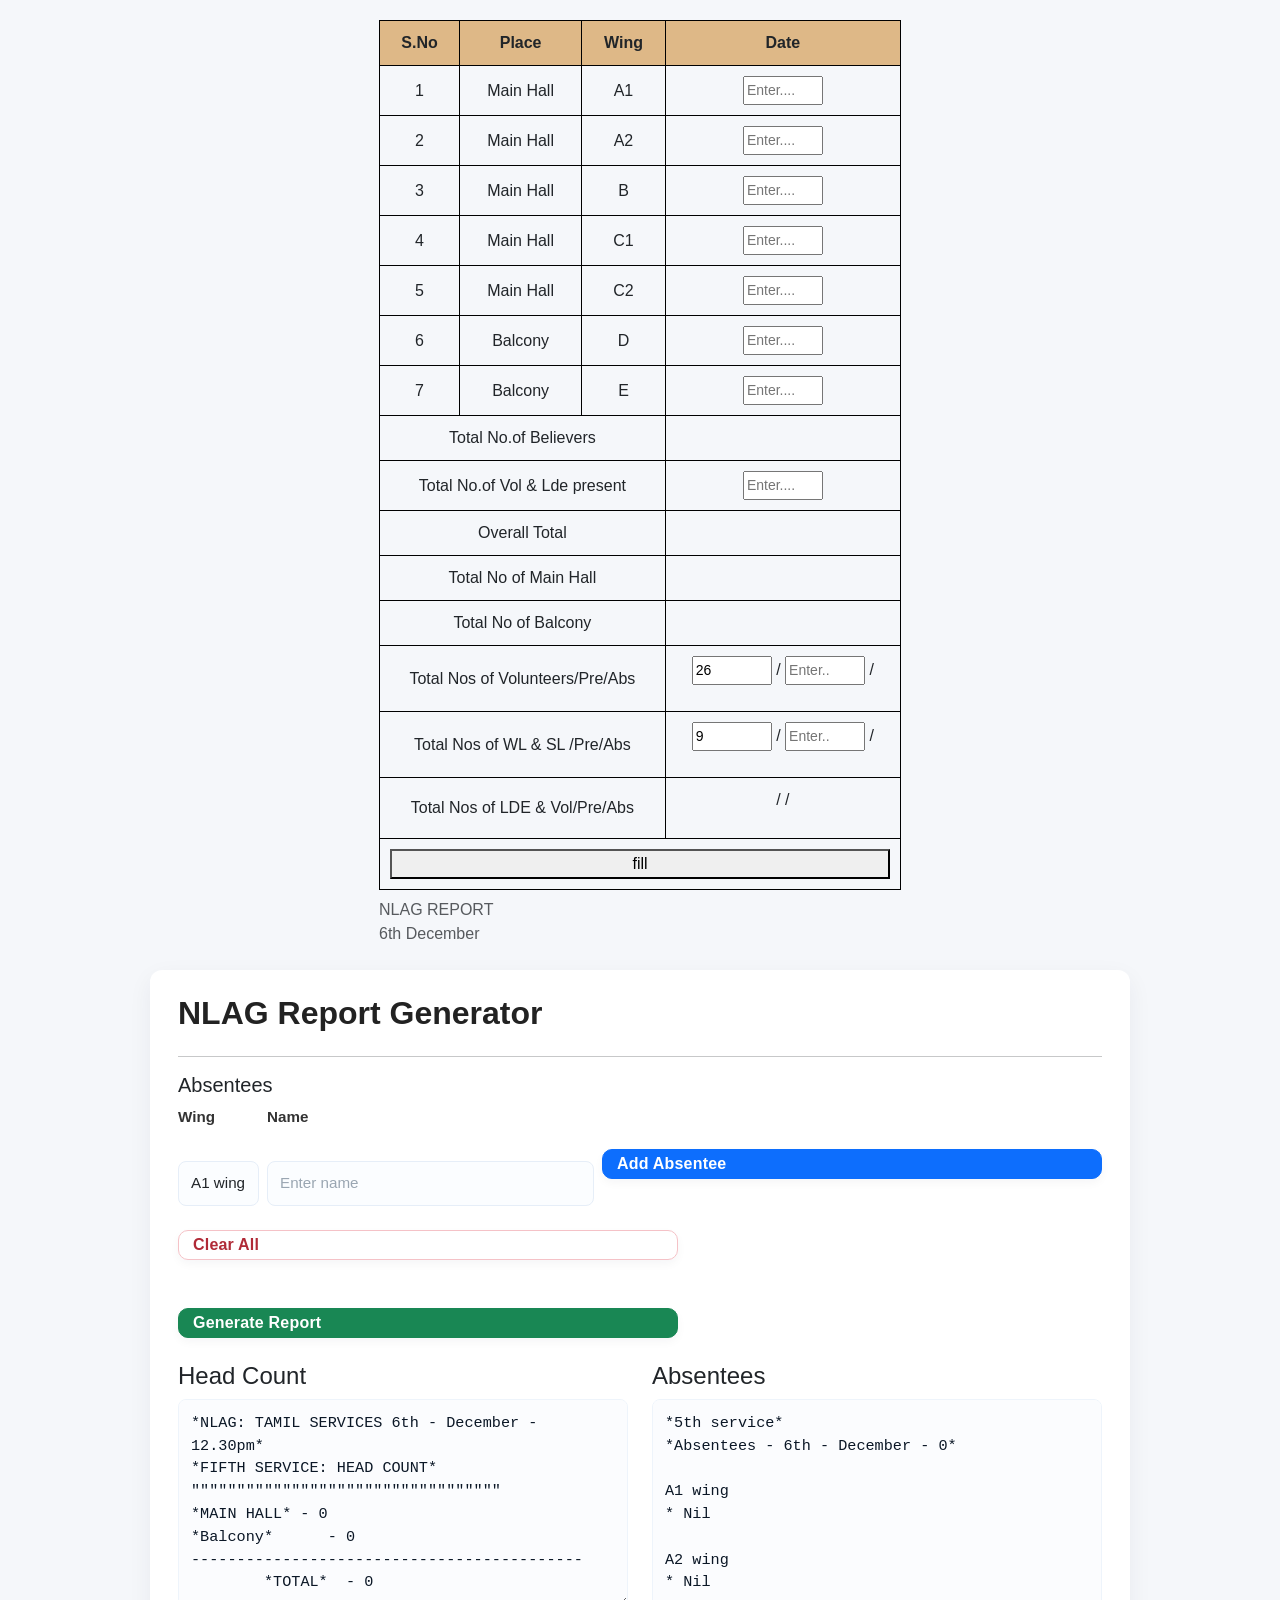
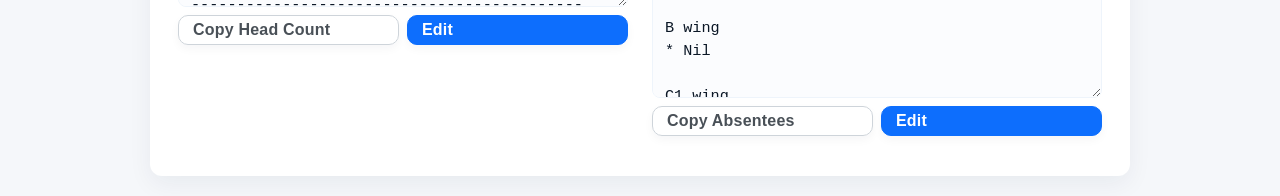
==== index.html @ c758e096 "Add files via upload" ====
<!DOCTYPE html>
<html>
  <head>
    <title>nlag calculator</title>
    <link rel="stylesheet" href="style.css" />
    <link href="https://cdn.jsdelivr.net/npm/bootstrap@5.3.8/dist/css/bootstrap.min.css" rel="stylesheet" integrity="sha384-sRIl4kxILFvY47J16cr9ZwB07vP4J8+LH7qKQnuqkuIAvNWLzeN8tE5YBujZqJLB" crossorigin="anonymous">
  </head>
  <body>
    <center>
      <table style="text-align: center; border: 1px solid black;">
        <caption>
          NLAG REPORT
          <p id="dat"></p>
        </caption>
        <tr style="background-color: burlywood; border: 1px solid black;">
          <th style="border: 1px solid black;">S.No</th>
          <th style="border: 1px solid black;">Place</th>
          <th style="border: 1px solid black;">Wing</th>
          <th style="border: 1px solid black;">Date</th>
        </tr>
        <tr style="border: 1px solid black;">
          <td style="border: 1px solid black;">1</td>
          <td style="border: 1px solid black;">Main Hall</td>
          <td style="border: 1px solid black;">A1</td>
          <td style="border: 1px solid black;"><input type="number" id="A1" placeholder="Enter...." /></td>
        </tr>
        <tr style="border: 1px solid black;">
          <td style="border: 1px solid black;">2</td>
          <td style="border: 1px solid black;">Main Hall</td>
          <td style="border: 1px solid black;">A2</td>
          <td style="border: 1px solid black;"><input type="number" id="A2" placeholder="Enter...." /></td>
        </tr>
        <tr style="border: 1px solid black;">
          <td style="border: 1px solid black;">3</td>
          <td style="border: 1px solid black;">Main Hall</td>
          <td style="border: 1px solid black;">B</td>
          <td style="border: 1px solid black;"><input type="number" id="B" placeholder="Enter...." /></td>
        </tr>
        <tr style="border: 1px solid black;">
          <td style="border: 1px solid black;">4</td>
          <td style="border: 1px solid black;">Main Hall</td>
          <td style="border: 1px solid black;">C1</td>
          <td style="border: 1px solid black;"><input type="number" id="C1" placeholder="Enter...." /></td>
        </tr>
        <tr style="border: 1px solid black;">
          <td style="border: 1px solid black;">5</td>
          <td style="border: 1px solid black;">Main Hall</td>
          <td style="border: 1px solid black;">C2</td>
          <td style="border: 1px solid black;"><input type="number" id="C2" placeholder="Enter...." /></td>
        </tr>
        <tr style="border: 1px solid black;">
          <td style="border: 1px solid black;">6</td>
          <td style="border: 1px solid black;">Balcony</td>
          <td style="border: 1px solid black;">D</td>
          <td style="border: 1px solid black;"><input type="number" id="D" placeholder="Enter...." /></td>
        </tr>
        <tr style="border: 1px solid black;">
          <td style="border: 1px solid black;">7</td>
          <td style="border: 1px solid black;">Balcony</td>
          <td style="border: 1px solid black;">E</td>
          <td style="border: 1px solid black;"><input type="number" id="E" placeholder="Enter...." /></td>
        </tr>
        <tr style="border: 1px solid black;">
          <td colspan="3" style="border: 1px solid black;">Total No.of Believers</td>
          <td><p id="nob"></p></td>
        </tr>
        <tr style="border: 1px solid black;">
          <td colspan="3" style="border: 1px solid black;">Total No.of Vol & Lde present</td>
          <td><input type="number" id="V" placeholder="Enter...." /></td>
        </tr>
        <tr style="border: 1px solid black;">
          <td colspan="3" style="border: 1px solid black;">Overall Total</td>
          <td><p id="ot"></p></td>
        </tr>
        <tr style="border: 1px solid black;">
          <td colspan="3" style="border: 1px solid black; ">Total No of Main Hall</td>
          <td><p id="mh"></p></td>
        </tr>
        <tr style="border: 1px solid black;">
          <td colspan="3" style="border: 1px solid black;">Total No of Balcony</td>
          <td><p id="fv"></p></td>
        </tr>
        <tr style="border: 1px solid black;">
          <td colspan="3" style="border: 1px solid black;">Total Nos of Volunteers/Pre/Abs</td>
          <td>
            <p>
              <input type="number" id="TV1" placeholder="Enter.." /> /
              <input type="number" id="vol" placeholder="Enter.." />
              /
              <span id="vab"></span>
            </p>
          </td>
        </tr>
        <tr style="border: 1px solid black;">
          <td colspan="3" style="border: 1px solid black;">Total Nos of WL & SL /Pre/Abs</td>
          <td>
            <p>
              <input type="number" id="TV2" placeholder="Enter.." /> /
              <input type="number" id="ls" placeholder="Enter.." /> /
              <span id="lsab"></span>
            </p>
          </td>
        </tr>
        <tr style="border: 1px solid black;">
          <td colspan="3" style="border: 1px solid black;">Total Nos of LDE & Vol/Pre/Abs</td>
          <td>
            <p>
              <span id="TV12"></span> / <span id="tav"></span> /
              <span id="tlav"></span>
            </p>
          </td>
        </tr>
        <tr>
          <td colspan="4"><button onclick="fill()">fill</button></td>
        </tr>
      </table>
    </center>
    <script src="script.js"></script>
    <script src="https://cdn.jsdelivr.net/npm/bootstrap@5.3.8/dist/js/bootstrap.bundle.min.js" integrity="sha384-FKyoEForCGlyvwx9Hj09JcYn3nv7wiPVlz7YYwJrWVcXK/BmnVDxM+D2scQbITxI" crossorigin="anonymous"></script>
  </body>
</html>




<!DOCTYPE html>
<html lang="en">
<head>
  <meta charset="UTF-8" />
  <meta name="viewport" content="width=device-width, initial-scale=1" />
  <title>NLAG Report Generator</title>

  <!-- Bootstrap CSS -->
  <link href="https://cdn.jsdelivr.net/npm/bootstrap@5.3.2/dist/css/bootstrap.min.css" rel="stylesheet" crossorigin="anonymous">

  <style>
    :root{
      --bg:#f5f7fa;
      --card:#ffffff;
      --muted:#6c757d;
      --accent:#0d6efd;
      --input-bg: #fbfdff;
      --input-border: #e6eef8;
      --btn-radius: 10px;
    }

    /* page layout */
    body {
      font-family: Inter, Arial, sans-serif;
      background: var(--bg);
      margin: 0;
      padding: 20px;
      -webkit-font-smoothing:antialiased;
      -moz-osx-font-smoothing:grayscale;
    }

    /* container card */
    .container.py-4 {
      max-width: 980px;
      margin: 0 auto;
      background: var(--card);
      border-radius: 12px;
      padding: 28px;
      box-shadow: 0 8px 24px rgba(20,30,60,0.06);
    }

    h2 {
      font-weight: 600;
      margin-bottom: 0.5rem;
      color: #222;
    }

    label.form-label {
      font-weight: 600;
      color: #333;
      font-size: 0.95rem;
    }

    /* form controls */
    input.form-control,
    select.form-select,
    textarea.form-control {
      border-radius: 8px;
      border: 1px solid var(--input-border);
      background: var(--input-bg);
      padding: 10px 12px;
      transition: box-shadow 160ms ease, border-color 160ms ease, transform 120ms ease;
      font-size: 0.95rem;
    }

    /* improved input focus + placeholder */
    input.form-control::placeholder,
    textarea.form-control::placeholder {
      color: #9aa6b2;
    }

    input.form-control:focus,
    select.form-select:focus,
    textarea.form-control:focus {
      box-shadow: 0 6px 18px rgba(13,110,253,0.08);
      border-color: var(--accent);
      outline: none;
      transform: translateY(-1px);
    }

    /* remove number input spinner on Windows/Chrome (optional) */
    input[type=number]::-webkit-outer-spin-button,
    input[type=number]::-webkit-inner-spin-button {
      -webkit-appearance: none;
      margin: 0;
    }
    input[type=number] {
      -moz-appearance: textfield;
    }

    /* buttons */
    .btn {
      border-radius: var(--btn-radius);
      padding: 8px 14px;
      font-weight: 600;
      letter-spacing: 0.2px;
      transition: transform 120ms ease, box-shadow 120ms ease, background-color 120ms ease;
      box-shadow: 0 4px 10px rgba(15,23,42,0.04);
      display: inline-flex;
      align-items: center;
      gap: 8px;
    }

    .btn:active { transform: translateY(1px) scale(0.998); }
    .btn:focus {
      outline: none;
      box-shadow: 0 8px 20px rgba(13,110,253,0.12);
    }

    .btn-primary {
      background-color: var(--accent);
      border-color: var(--accent);
      color: #fff;
    }
    .btn-primary:hover { background-color: #0b5ed7; border-color: #0b5ed7; }

    .btn-success {
      background-color: #198754;
      border-color: #198754;
      color: #fff;
    }
    .btn-success:hover { background-color: #157347; border-color: #157347; }

    .btn-outline-secondary {
      background: transparent;
      border: 1px solid #ced4da;
      color: #495057;
    }
    .btn-outline-secondary:hover {
      background: rgba(0,0,0,0.03);
      border-color: #bfc9d6;
    }

    .btn-outline-danger {
      background: transparent;
      border: 1px solid #f5c2c7;
      color: #b02a37;
    }
    .btn-outline-danger:hover {
      background: rgba(176,42,55,0.06);
    }

    .btn:disabled,
    .btn[disabled] {
      opacity: 0.6;
      pointer-events: none;
      transform: none;
      box-shadow: none;
    }

    /* report textareas use monospace and preserve whitespace */
    #headArea,
    #absArea {
      font-family: ui-monospace, SFMono-Regular, Menlo, Monaco, "Roboto Mono", monospace;
      font-size: 0.95rem;
      background: #fbfcfe;
      color: #0b1726;
      white-space: pre-wrap;
      word-break: break-word;
      border: 1px solid #eef4fb;
      padding: 12px;
      resize: vertical;
    }

    #headArea { min-height: 150px; }
    #absArea  { min-height: 240px; }

    /* copy buttons */
    .btn-outline-secondary {
      min-width: 150px;
    }
    .col-lg-6 .mt-2 { display:flex; gap:8px; align-items:center; }

    .small-muted {
      color: var(--muted);
      font-size: 0.85rem;
    }

    /* responsive tweaks */
    @media (max-width: 576px) {
      .container.py-4 { padding: 18px; border-radius: 8px; }
      .btn-outline-secondary { width: 100%; }
      #headArea, #absArea { min-height: 120px; }
    }
  </style>
</head>
<body>
  <div class="container py-4">
    <h2 class="mb-4">NLAG Report Generator</h2>

    

    <hr class="my-3">

    <h5 class="mt-3">Absentees</h5>
    <div class="row g-2 align-items-center">
      <div class="col-auto">
        <label for="wing" class="form-label">Wing</label>
        <br><br>
        <select id="wing" class="form-select">
          <option value="A1 wing">A1 wing</option>
          <option value="A2 wing">A2 wing</option>
          <option value="B wing">B wing</option>
          <option value="C1 wing">C1 wing</option>
          <option value="C2 wing">C2 wing</option>
          <option value="D wing">D wing</option>
          <option value="E wing">E wing</option>
        </select>
      </div>
      <br>

      <div class="col">
        <label for="nameInput" class="form-label">Name</label><br><br>
        <!-- added list attribute and datalist below -->
        <input type="text" id="nameInput" class="form-control" placeholder="Enter name" list="nameList" autocomplete="off" />
        <datalist id="nameList"></datalist>
      </div>
      <br>
      <br>

      <div class="col-auto d-flex gap-2">
        <button class="btn btn-primary mt-3" onclick="addAbsentee()">Add Absentee</button>
      </div>
      <br>
      <br>
      <div class="col-auto d-flex gap-2">
        <button class="btn btn-outline-danger mt-3" onclick="clearAbsentees()">Clear All</button>
      </div>
    </div>
    <br>

    <div class="mt-4">
      <button class="btn btn-success" onclick="generateReport()">Generate Report</button>
    </div>

    <!-- Split report into two sections with copy buttons -->
    <div class="row mt-4">
      <div class="col-lg-6 mb-3">
        <h4>Head Count</h4>
        <textarea id="headArea" readonly class="form-control" rows="8"></textarea>
        <div class="mt-2 d-flex gap-2">
          <button id="copyHeadBtn" class="btn btn-outline-secondary" onclick="copyHeadCount()">Copy Head Count</button>
          <button id="editHeadBtn" class="btn btn-primary" onclick="toggleEditHead()">Edit</button>
        </div>
      </div>

      <div class="col-lg-6 mb-3">
        <h4>Absentees</h4>
        <textarea id="absArea" readonly class="form-control" rows="12"></textarea>
        <div class="mt-2 d-flex gap-2">
          <button id="copyAbsBtn" class="btn btn-outline-secondary" onclick="copyAbsentees()">Copy Absentees</button>
          <button id="editAbsBtn" class="btn btn-primary" onclick="toggleEditAbs()">Edit</button>
        </div>
      </div>
    </div>
  </div>

  <script>
    // ---------------- Name Autocomplete + Persistence ----------------
    // default names you provided (stored uppercase for consistency)
    const DEFAULT_NAMES = [
      "HARI","PANDIYARASI","CHITRA","PREM","VINOK","BHASKAR","JEEVITHA","BENEDICT",
      "ELIZABETH","MALAR","POONKODI","MANJU","PRASANA","SELVI","AMUTHA","ESTHER A",
      "SANGEETHA","JENNIFER","JAMUNA","DANIAL","RUTHSELVI","AMUL","CHINNA PONNU",
      "DIVYA","VEDHA","RADHIKA","REBECCA","ESTHER S","BABU","JAMES",
      "PARTHASARATHI","JOEL","SASILEO","PRAKASH"
    ];

    const NAME_KEY = "savedNames"; // localStorage key

    function initializeNames() {
      const stored = JSON.parse(localStorage.getItem(NAME_KEY));
      if (!stored || !Array.isArray(stored) || stored.length === 0) {
        localStorage.setItem(NAME_KEY, JSON.stringify(DEFAULT_NAMES.slice()));
      }
    }

    function loadNames() {
      const names = JSON.parse(localStorage.getItem(NAME_KEY)) || [];
      names.sort((a,b) => a.localeCompare(b)); // alphabetical
      const datalist = document.getElementById("nameList");
      datalist.innerHTML = "";
      names.forEach(name => {
        const option = document.createElement("option");
        option.value = name;
        datalist.appendChild(option);
      });
    }

    // Save a name in uppercase, avoid case-insensitive duplicates
    function saveName(rawName) {
      if (!rawName) return;
      const name = rawName.trim().toUpperCase();
      if (!name) return;

      let names = JSON.parse(localStorage.getItem(NAME_KEY)) || [];
      // case-insensitive check (we store as uppercase so simple check)
      const exists = names.some(n => n.toUpperCase() === name);
      if (!exists) {
        names.push(name);
        localStorage.setItem(NAME_KEY, JSON.stringify(names));
      }
    }

    // optional: keep input uppercase while typing (good UX for case-insensitive system)
    document.addEventListener("input", function(e) {
      if (e.target && e.target.id === "nameInput") {
        const start = e.target.selectionStart;
        const end = e.target.selectionEnd;
        e.target.value = e.target.value.toUpperCase();
        // try to preserve caret
        e.target.selectionStart = start;
        e.target.selectionEnd = end;
      }
    });

    // populate names on focus too (so suggestions show)
    document.addEventListener("focusin", function(e) {
      if (e.target && e.target.id === "nameInput") loadNames();
    });

    // ---------------- IndexedDB Setup ----------------
    let db;
    const request = indexedDB.open("NLAG_DB", 1);
    request.onupgradeneeded = function(event) {
      db = event.target.result;
      if (!db.objectStoreNames.contains("absentees")) {
        db.createObjectStore("absentees", { keyPath: "id", autoIncrement: true });
      }
    };
    request.onsuccess = function(event) { db = event.target.result; generateReport(); };
    request.onerror = function() { alert("Error opening IndexedDB"); };

    // ---------------- Date helper ----------------
    function ordinal(n) {
      const k = n % 100;
      if (k >= 11 && k <= 13) return n + 'th';
      switch (n % 10) {
        case 1: return n + 'st';
        case 2: return n + 'nd';
        case 3: return n + 'rd';
        default: return n + 'th';
      }
    }
    function todayDateStr() {
      const now = new Date();
      const monthNames = ["January","February","March","April","May","June","July","August","September","October","November","December"];
      return `${ordinal(now.getDate())} - ${monthNames[now.getMonth()]}`;
    }

    // ---------------- Add Absentee ----------------
    function addAbsentee() {
      const wing = document.getElementById("wing").value;
      const rawName = document.getElementById("nameInput").value.trim();
      if (!rawName) return alert("Enter a name!");

      const name = rawName.toUpperCase(); // normalize to uppercase
      // save to the names list (case-insensitive)
      saveName(name);

      const tx = db.transaction("absentees", "readwrite");
      const store = tx.objectStore("absentees");
      store.add({ wing: wing, name: name });
      tx.oncomplete = () => {
        alert("Absentee added!");
        document.getElementById("nameInput").value = "";
        loadNames(); // refresh datalist
        generateReport();
      };
      tx.onerror = () => { alert("Failed to add absentee"); };
    }

    // ---------------- Clear Absentees ----------------
    function clearAbsentees() {
      const tx = db.transaction("absentees", "readwrite");
      const store = tx.objectStore("absentees");
      store.clear();
      tx.oncomplete = () => { alert("All absentees cleared!"); generateReport(); };
      tx.onerror = () => { alert("Failed to clear"); };
    }

    // ---------------- Copy helpers ----------------
    function fallbackCopy(text) {
      const ta = document.createElement('textarea');
      ta.value = text;
      document.body.appendChild(ta);
      ta.select();
      try { document.execCommand('copy'); alert('Copied'); } catch (e) { alert('Copy failed'); }
      ta.remove();
    }
    function copyText(text) {
      if (!text) return alert('Nothing to copy');
      if (navigator.clipboard && navigator.clipboard.writeText) {
        navigator.clipboard.writeText(text).then(() => alert('Copied'), () => fallbackCopy(text));
      } else {
        fallbackCopy(text);
      }
    }
    function copyHeadCount() {
      const txt = document.getElementById('headArea').value;
      copyText(txt);
    }
    function copyAbsentees() {
      const txt = document.getElementById('absArea').value;
      copyText(txt);
    }

    // ---------------- Generate Report ----------------
    function generateReport(preMainHall, preBalcony) {
  const dateStr = todayDateStr();

  // ✅ use passed values OR fallback to localStorage
  let mainHall = 0;
  let balcony = 0;

  if (preMainHall !== undefined) {
    mainHall = parseInt(preMainHall) || 0;
  } else {
    mainHall = parseInt(localStorage.getItem('NLAG_mainHall')) || 0;
  }

  if (preBalcony !== undefined) {
    balcony = parseInt(preBalcony) || 0;
  } else {
    balcony = parseInt(localStorage.getItem('NLAG_balcony')) || 0;
  }

  const total = mainHall + balcony;

  // Fetch absentees
  const tx = db.transaction("absentees", "readonly");
  const store = tx.objectStore("absentees");
  const request = store.getAll();

  request.onsuccess = function() {
    const data = request.result || [];

    let grouped = {
      "A1 wing": [], "A2 wing": [], "B wing": [],
      "C1 wing": [], "C2 wing": [], "D wing": [], "E wing": []
    };

    data.forEach(item => {
      if (grouped[item.wing]) grouped[item.wing].push(item.name);
    });

    let totalAbs = data.length;

    const headText = [
      `*NLAG: TAMIL SERVICES ${dateStr} - 12.30pm*`,
      "*FIFTH SERVICE: HEAD COUNT*",
      "\"\"\"\"\"\"\"\"\"\"\"\"\"\"\"\"\"\"\"\"\"\"\"\"\"\"\"\"\"\"\"\"\"\"",
      `*MAIN HALL* - ${mainHall}`,
      `*Balcony*      - ${balcony}`,
      "-------------------------------------------",
      `        *TOTAL*  - ${total}`,
      "-------------------------------------------"
    ].join("\n");

    const sectionFor = (list) => {
      if (!list || list.length === 0) return "* Nil";
      return list.map(n => `* ${n}`).join("\n");
    };

    const absText = [
      "*5th service*",
      `*Absentees - ${dateStr} - ${totalAbs}*`,
      "",
      "A1 wing",
      sectionFor(grouped["A1 wing"]),
      "",
      "A2 wing",
      sectionFor(grouped["A2 wing"]),
      "",
      "B wing",
      sectionFor(grouped["B wing"]),
      "",
      "C1 wing",
      sectionFor(grouped["C1 wing"]),
      "",
      "C2 wing",
      sectionFor(grouped["C2 wing"]),
      "",
      "D wing",
      sectionFor(grouped["D wing"]),
      "",
      "E wing",
      sectionFor(grouped["E wing"]),
      "",
      `*Total absentees - ${totalAbs}`
    ].join("\n");

    if (!isEditingHead) document.getElementById("headArea").value = headText;
    if (!isEditingAbs) document.getElementById("absArea").value = absText;
  };
}

    // editing flags to avoid overwriting user edits while editing
    let isEditingHead = false;
    let isEditingAbs = false;

    function setEditingState(areaId, btnId, editing) {
      const area = document.getElementById(areaId);
      const btn = document.getElementById(btnId);
      area.readOnly = !editing ? true : false;
      area.classList.toggle('border-primary', editing);
      if (editing) {
        btn.textContent = 'Save';
        area.focus();
        // move caret to end
        area.selectionStart = area.selectionEnd = area.value.length;
      } else {
        btn.textContent = 'Edit';
      }
    }

    function toggleEditHead() {
      isEditingHead = !isEditingHead;
      setEditingState('headArea', 'editHeadBtn', isEditingHead);
      // when saving, trim whitespace and re-enable copy
      if (!isEditingHead) {
        document.getElementById('headArea').value = document.getElementById('headArea').value.trim();
        alert('Head count saved');
      }
    }

    function toggleEditAbs() {
      isEditingAbs = !isEditingAbs;
      setEditingState('absArea', 'editAbsBtn', isEditingAbs);
      if (!isEditingAbs) {
        document.getElementById('absArea').value = document.getElementById('absArea').value.trim();
        alert('Absentees saved');
      }
    }

    // initialize names and datalist after DOM ready
    document.addEventListener("DOMContentLoaded", () => {
      initializeNames();
      loadNames();
    });

    
  </script>

  <!-- Bootstrap Bundle JS (includes Popper) -->
  <script src="https://cdn.jsdelivr.net/npm/bootstrap@5.3.2/dist/js/bootstrap.bundle.min.js" crossorigin="anonymous"></script>
</body>
</html>
---- style.css ----
body {
        position: relative;
      }

      table,
      th,
      td {
        border: 2px solid #333; /* Darker border */
        margin: 0%;
        padding: 10px;
        border-collapse: collapse; /* Ensure clean table borders */
        border: 1px solid black;
      }

      button {
        height: 30px;
        width: 500px;
      }

      input[type="number"] {
        width: 80px; /* Decreased input box width */
        padding: 2px; /* Reduced padding */
        font-size: 14px; /* Text size inside input */
      }

      /* Styles for mobile devices only */
      @media only screen and (max-width: 600px) {
        table,
        th,
        td {
          font-size: 12px; /* Smaller font size for table text */
          border: 1px solid black;
        }

        input[type="number"] {
          font-size: 14px; /* Text size inside input */
          padding: 5px; /* Space inside input fields */
          width: 100%; /* Input fields take up full width */
          box-sizing: border-box; /* Padding does not affect total width */
        }

        button {
          width: 100%; /* Button takes up full width */
          height: 40px; /* Slightly larger for touch accessibility */
        }
      }
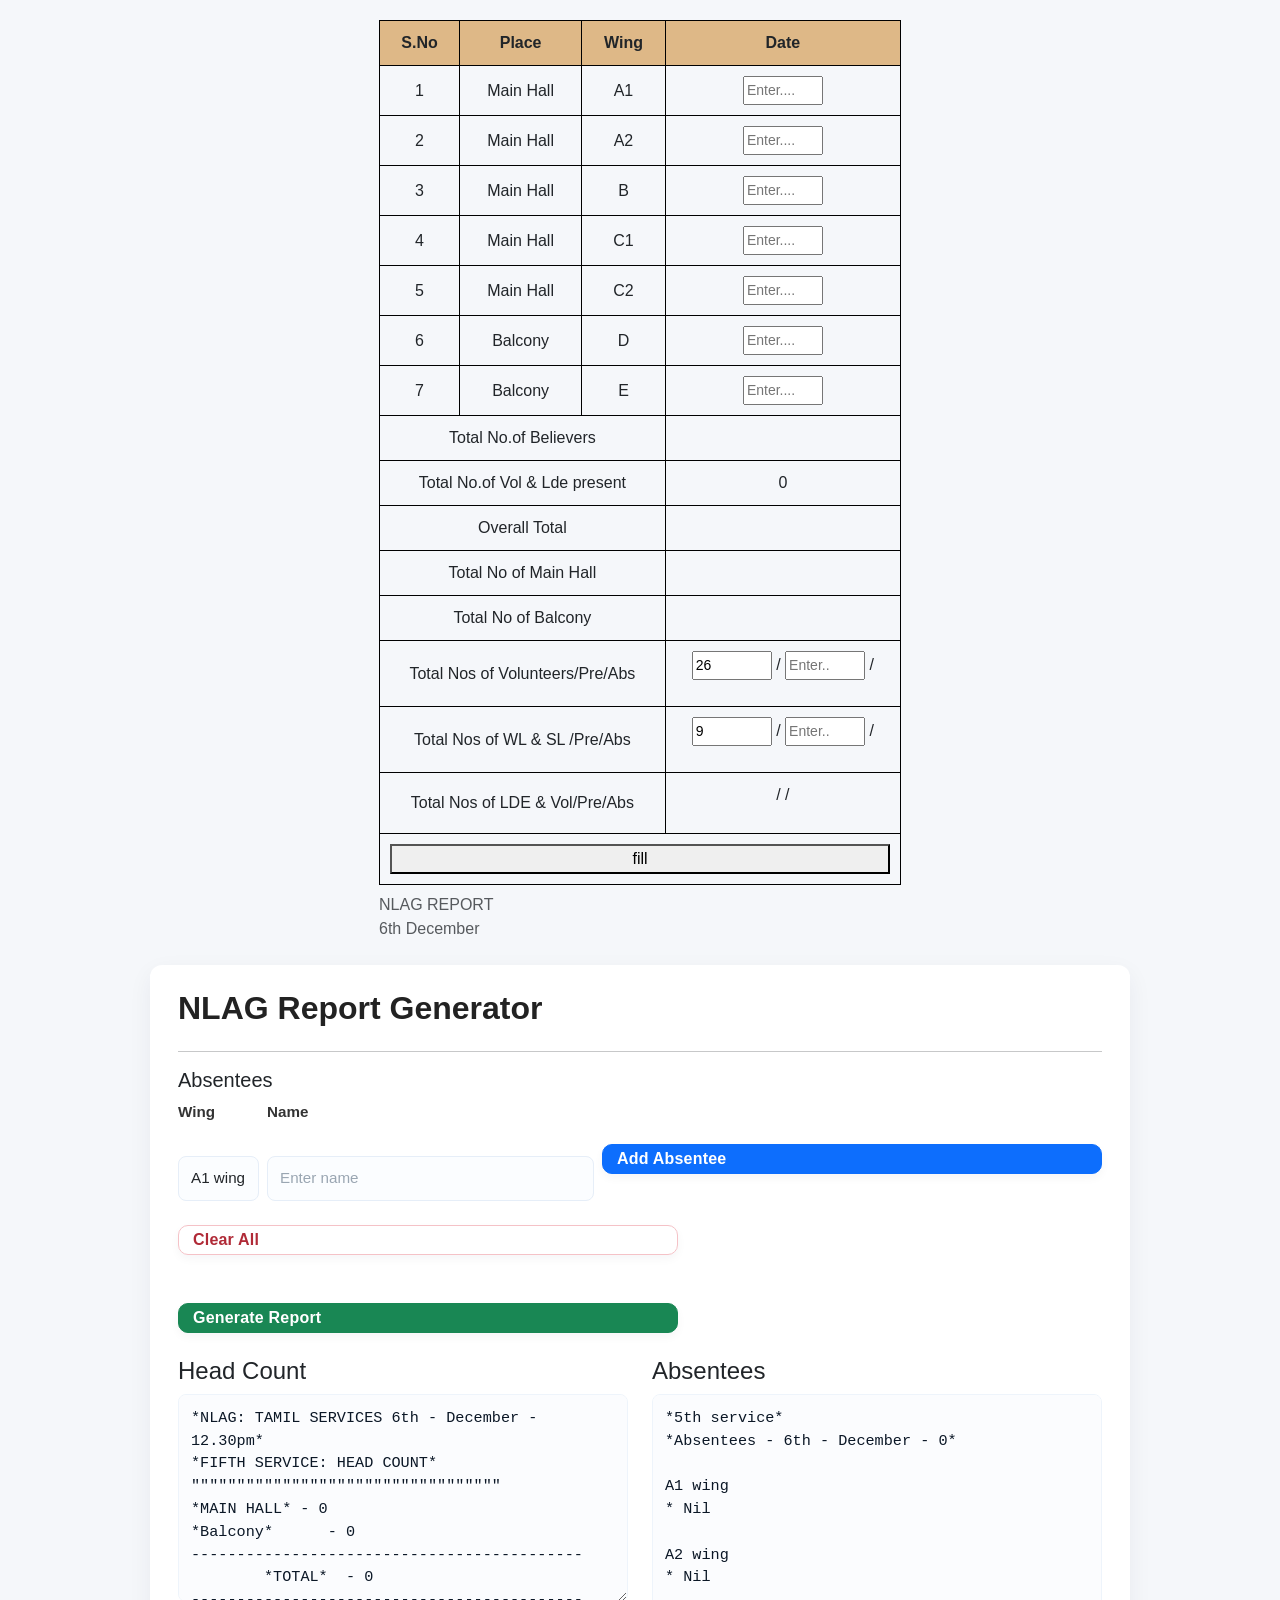
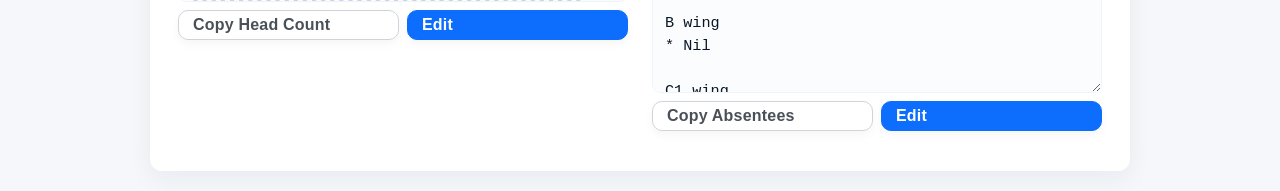
==== commit 881f8663: "Update index.html" ====
--- a/index.html
+++ b/index.html
@@ -66,7 +66,7 @@
         </tr>
         <tr style="border: 1px solid black;">
           <td colspan="3" style="border: 1px solid black;">Total No.of Vol & Lde present</td>
-          <td><input type="number" id="V" placeholder="Enter...." /></td>
+          <td><p id="V" style="margin: 0;">0</p></td>
         </tr>
         <tr style="border: 1px solid black;">
           <td colspan="3" style="border: 1px solid black;">Overall Total</td>
